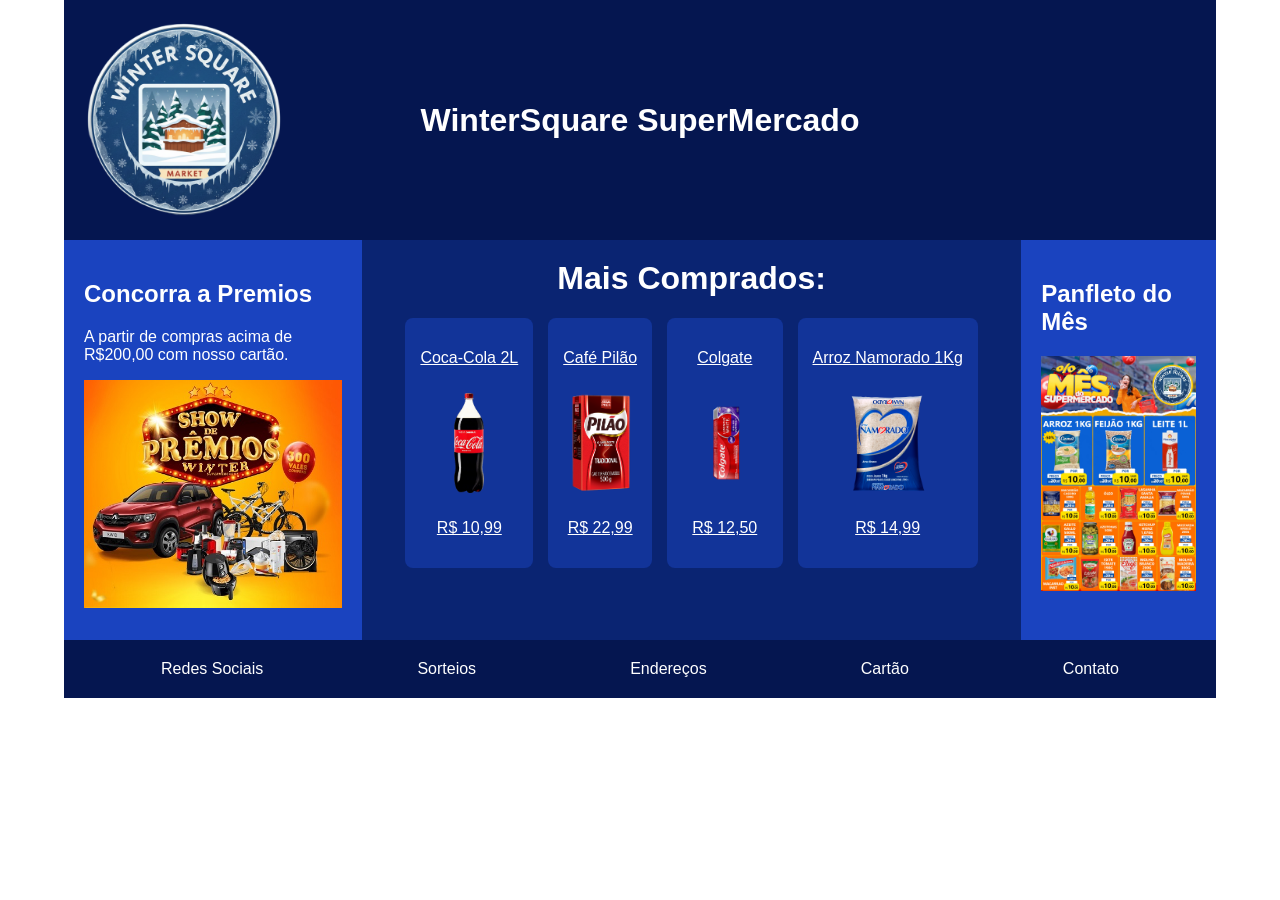
==== index.html @ 17dcb205 "Wevers1" ====
<!DOCTYPE html>
<html lang="pt-br">
<head>
    <meta charset="UTF-8">
    <meta name="viewport" content="width=device-width, initial-scale=1.0">
    <title>WinterSquare</title>
    <link rel="stylesheet" href="blz/arquiterura.css">
    <link rel="shortcut icon" href="imagens/logo (1).png" type="image/x-icon">
    <meta name="description" content="Mercado WinterSquare Compre Aqui">
    <meta name="authors" content="Gabriel Pinheiro & Lucas Oliveira">
    <meta name="keywords" content="Mercado, Super, SuperMercado, Promoções, Winter, Square, WinterSquare">

</head>
<body>
    <div class="container">
        <header>
            <div class="logohead">
                <img src="imagens/logo (1).png" alt="">
            <h1>WinterSquare SuperMercado</h1>
            <p></p>
            </div>
        </header>

        <div class="conteudo">
            <nav>
                <h1>Concorra a Premios</h1>
                <p>A partir de compras acima de R$200,00 com nosso cartão.</p>
            <img src="imagens/sorteio2.jpg" alt="">
        </nav>

            <main>
                <h1>Mais Comprados:</h1>
                
                <div class="lista-produtos">
                    <a href="coca.html">
                    <section>
                        <p>Coca-Cola 2L</p>
                        <img src="imagens/coca.png" alt="">
                        <p>R$ 10,99</p>
                    </section>
                </a>

                    <a href="coca.html"><section>
                        <p>Café Pilão</p>
                        <img src="imagens/cafe.png" alt="">
                        <p>R$ 22,99</p>
                    </section></a>

                    <a href="coca.html"><section>
                        <p>Colgate</p>
                        <img src="imagens/colgate.png" alt="">
                        <p>R$ 12,50</p>
                    </section></a>
                    <a href="coca"><section>
                        <p>Arroz Namorado 1Kg</p>
                        <img src="imagens/arroz.png" alt="">
                        <p>R$ 14,99</p>
                    </section></a>
                </div>
            </main>

            <aside>
                <h1>Panfleto do Mês</h1>
                <img src="imagens/panfleto.png" alt="">
            </aside>
        </div>

       <footer>
    <span>Redes Sociais</span>
    <span>Sorteios</span>
    <span>Endereços</span>
    <span>Cartão</span>
    <span>Contato</span>
</footer>
    </div>
</body>
</html>
---- blz/arquiterura.css ----
body {
    margin: 0;
    height: 100vh;
    font-family: Arial, Helvetica, sans-serif;
}

.container {
    width: 90%;
    margin: auto;
}

header {
    background-color: #051650;
    color: white;
    padding: 20px;
}

.conteudo {
    display: flex;
    min-height: 400px;
}

nav {
    background-color: #1a43bf;
    color: white;
    padding: 20px;
    width: 25%;
}

main {
    width: 60%;
    background-color: #0a2472;
    color: rgb(255, 255, 255);
    padding: 20px;
    display: flex;
    flex-direction: column;
    align-items: center;
}
main h1 {
    margin-top: 0;
    width: 100%;
    text-align: center;
}

.lista-produtos {
    display: flex;
    flex-wrap: wrap;
    justify-content: center;
    gap: 15px;
    width: 100%;
}

section img {
    max-width: 100%;
    height: auto;
    margin: 10px;
}

aside {
    background-color: #1a43bf;
    padding: 20px;
    width: 15%;
    height: auto;
    color: white;
}


section {
    background-color:#123499;
    padding: 15px;
    flex: 1; 
    display: flex;
    flex-direction: column;
    align-items: center;
    justify-content: space-between;
    border-radius: 8px;
    text-align: center;
}

section img {
    height: 100px;
    object-fit: contain; 
    margin: 10px 0;
}
footer {
    background-color: #051650;
    color: rgb(255, 255, 255);
    padding: 20px;
    display: flex;
    justify-content: space-around;
    align-items: center;
}

section:hover {
    transform: scale(1.1);
    cursor: pointer;
}
span:hover {
    transform: scale(1.2);
    cursor: pointer;
}
nav img {
    width: 100%;

}
aside img{
    width: 100%;
}
.logohead {
    display: flex;
    align-items: center;
    position: relative;
}
.logohead img {
    height: 200px;
}
.logohead h1 {
    position: absolute;
    left: 50%;
    transform: translateX(-50%);
    margin: 0;
}
a{
    color: white;
}
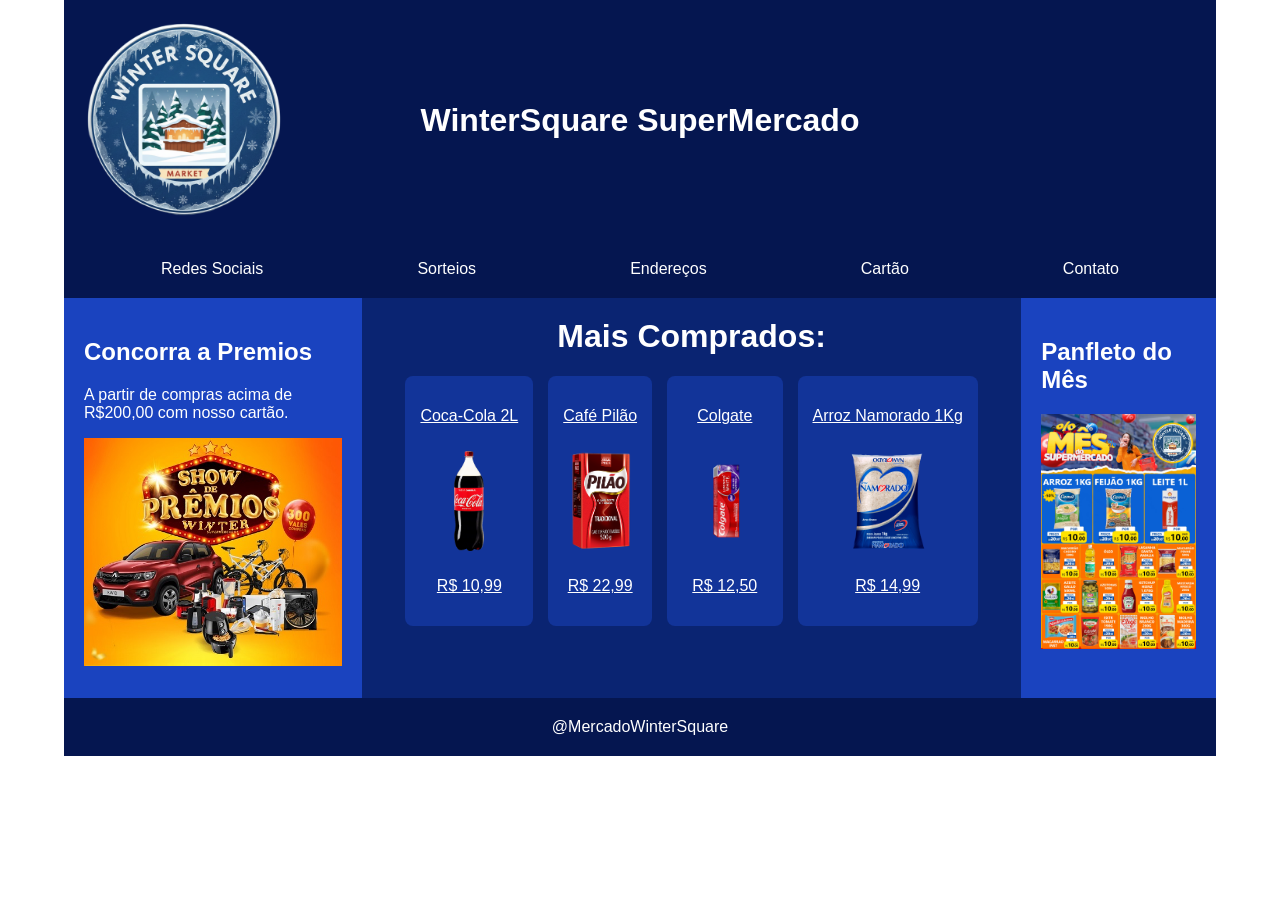
==== commit 4d1b4af7: "fizemos e refizemos todas as paginas" ====
--- a/index.html
+++ b/index.html
@@ -1,5 +1,6 @@
 <!DOCTYPE html>
 <html lang="pt-br">
+
 <head>
     <meta charset="UTF-8">
     <meta name="viewport" content="width=device-width, initial-scale=1.0">
@@ -11,51 +12,64 @@
     <meta name="keywords" content="Mercado, Super, SuperMercado, Promoções, Winter, Square, WinterSquare">
 
 </head>
+
 <body>
     <div class="container">
         <header>
             <div class="logohead">
                 <img src="imagens/logo (1).png" alt="">
-            <h1>WinterSquare SuperMercado</h1>
-            <p></p>
+                <h1>WinterSquare SuperMercado</h1>
+                <p></p>
             </div>
         </header>
-
+        <div class="vasco">
+            <span>Redes Sociais</span>
+            <span>Sorteios</span>
+            <span>Endereços</span>
+            <span>Cartão</span>
+            <span>Contato</span>
+        </div>
         <div class="conteudo">
             <nav>
                 <h1>Concorra a Premios</h1>
                 <p>A partir de compras acima de R$200,00 com nosso cartão.</p>
-            <img src="imagens/sorteio2.jpg" alt="">
-        </nav>
+                <img src="imagens/sorteio2.jpg" alt="">
+            </nav>
 
             <main>
                 <h1>Mais Comprados:</h1>
-                
+
                 <div class="lista-produtos">
                     <a href="coca.html">
-                    <section>
-                        <p>Coca-Cola 2L</p>
-                        <img src="imagens/coca.png" alt="">
-                        <p>R$ 10,99</p>
-                    </section>
-                </a>
+                        <section>
+                            <p>Coca-Cola 2L</p>
+                            <img src="imagens/coca.png" alt="">
+                            <p>R$ 10,99</p>
+                        </section>
+                    </a>
 
-                    <a href="coca.html"><section>
-                        <p>Café Pilão</p>
-                        <img src="imagens/cafe.png" alt="">
-                        <p>R$ 22,99</p>
-                    </section></a>
+                    <a href="pele.html">
+                        <section>
+                            <p>Café Pilão</p>
+                            <img src="imagens/cafe.png" alt="">
+                            <p>R$ 22,99</p>
+                        </section>
+                    </a>
 
-                    <a href="coca.html"><section>
-                        <p>Colgate</p>
-                        <img src="imagens/colgate.png" alt="">
-                        <p>R$ 12,50</p>
-                    </section></a>
-                    <a href="coca"><section>
-                        <p>Arroz Namorado 1Kg</p>
-                        <img src="imagens/arroz.png" alt="">
-                        <p>R$ 14,99</p>
-                    </section></a>
+                    <a href="congas.html">
+                        <section>
+                            <p>Colgate</p>
+                            <img src="imagens/colgate.png" alt="">
+                            <p>R$ 12,50</p>
+                        </section>
+                    </a>
+                    <a href="declan.html">
+                        <section>
+                            <p>Arroz Namorado 1Kg</p>
+                            <img src="imagens/arroz.png" alt="">
+                            <p>R$ 14,99</p>
+                        </section>
+                    </a>
                 </div>
             </main>
 
@@ -63,15 +77,8 @@
                 <h1>Panfleto do Mês</h1>
                 <img src="imagens/panfleto.png" alt="">
             </aside>
-        </div>
-
-       <footer>
-    <span>Redes Sociais</span>
-    <span>Sorteios</span>
-    <span>Endereços</span>
-    <span>Cartão</span>
-    <span>Contato</span>
-</footer>
+        </div><footer>@MercadoWinterSquare</footer>
     </div>
 </body>
-</html>
+
+</html>
--- a/blz/arquiterura.css
+++ b/blz/arquiterura.css
@@ -91,6 +91,15 @@
     align-items: center;
 }
 
+.vasco {
+    background-color: #051650;
+    color: rgb(255, 255, 255);
+    padding: 20px;
+    display: flex;
+    justify-content: space-around;
+    align-items: center;
+}
+
 section:hover {
     transform: scale(1.1);
     cursor: pointer;
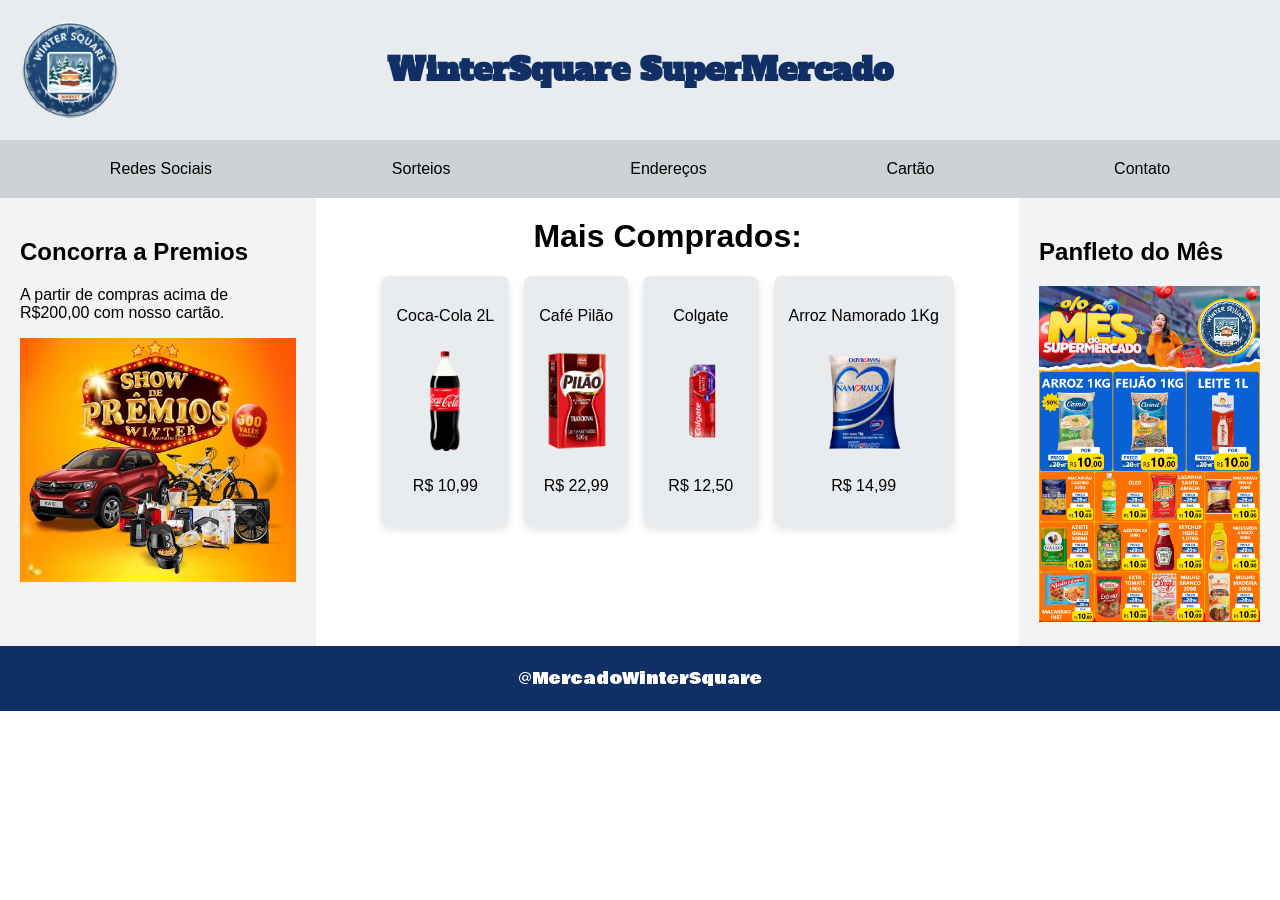
==== commit 15690f42: "recoloração das páginas" ====
--- a/index.html
+++ b/index.html
@@ -69,6 +69,7 @@
                             <img src="imagens/arroz.png" alt="">
                             <p>R$ 14,99</p>
                         </section>
+                        
                     </a>
                 </div>
             </main>
--- a/blz/arquiterura.css
+++ b/blz/arquiterura.css
@@ -1,3 +1,5 @@
+@import url('https://fonts.googleapis.com/css2?family=Alfa+Slab+One&display=swap');
+@import url('https://fonts.googleapis.com/css2?family=Bowlby+One&display=swap');
 body {
     margin: 0;
     height: 100vh;
@@ -5,14 +7,15 @@
 }
 
 .container {
-    width: 90%;
+    width: 100%;
     margin: auto;
 }
 
 header {
-    background-color: #051650;
-    color: white;
+    background-color: #e9ecef;
+    color: #102f64;
     padding: 20px;
+    font-family: "Alfa Slab One", serif;
 }
 
 .conteudo {
@@ -21,16 +24,16 @@
 }
 
 nav {
-    background-color: #1a43bf;
-    color: white;
+    background-color: #f1f3f5;
+    color: rgb(0, 0, 0);
     padding: 20px;
     width: 25%;
 }
 
 main {
     width: 60%;
-    background-color: #0a2472;
-    color: rgb(255, 255, 255);
+    background-color:#ffffff;
+    color: rgb(0, 0, 0);
     padding: 20px;
     display: flex;
     flex-direction: column;
@@ -57,16 +60,16 @@
 }
 
 aside {
-    background-color: #1a43bf;
+    background-color: #f1f3f5;
     padding: 20px;
-    width: 15%;
+    width: 20%;
     height: auto;
-    color: white;
+    color: rgb(0, 0, 0);
 }
 
 
 section {
-    background-color:#123499;
+    background-color:#e9ecef;
     padding: 15px;
     flex: 1; 
     display: flex;
@@ -75,6 +78,8 @@
     justify-content: space-between;
     border-radius: 8px;
     text-align: center;
+    color:black;
+    box-shadow: 0 4px 8px rgba(0,0,0,0.1);
 }
 
 section img {
@@ -83,17 +88,18 @@
     margin: 10px 0;
 }
 footer {
-    background-color: #051650;
+    background-color: #102f64;
     color: rgb(255, 255, 255);
     padding: 20px;
     display: flex;
     justify-content: space-around;
     align-items: center;
+    font-family: "Bowlby One", sans-serif;
 }
 
 .vasco {
-    background-color: #051650;
-    color: rgb(255, 255, 255);
+    background-color: #ced2d4;
+    color: rgb(0, 0, 0);
     padding: 20px;
     display: flex;
     justify-content: space-around;
@@ -121,7 +127,7 @@
     position: relative;
 }
 .logohead img {
-    height: 200px;
+    height: 100px;
 }
 .logohead h1 {
     position: absolute;
@@ -130,5 +136,5 @@
     margin: 0;
 }
 a{
-    color: white;
+    color: #e9ecef;
 }
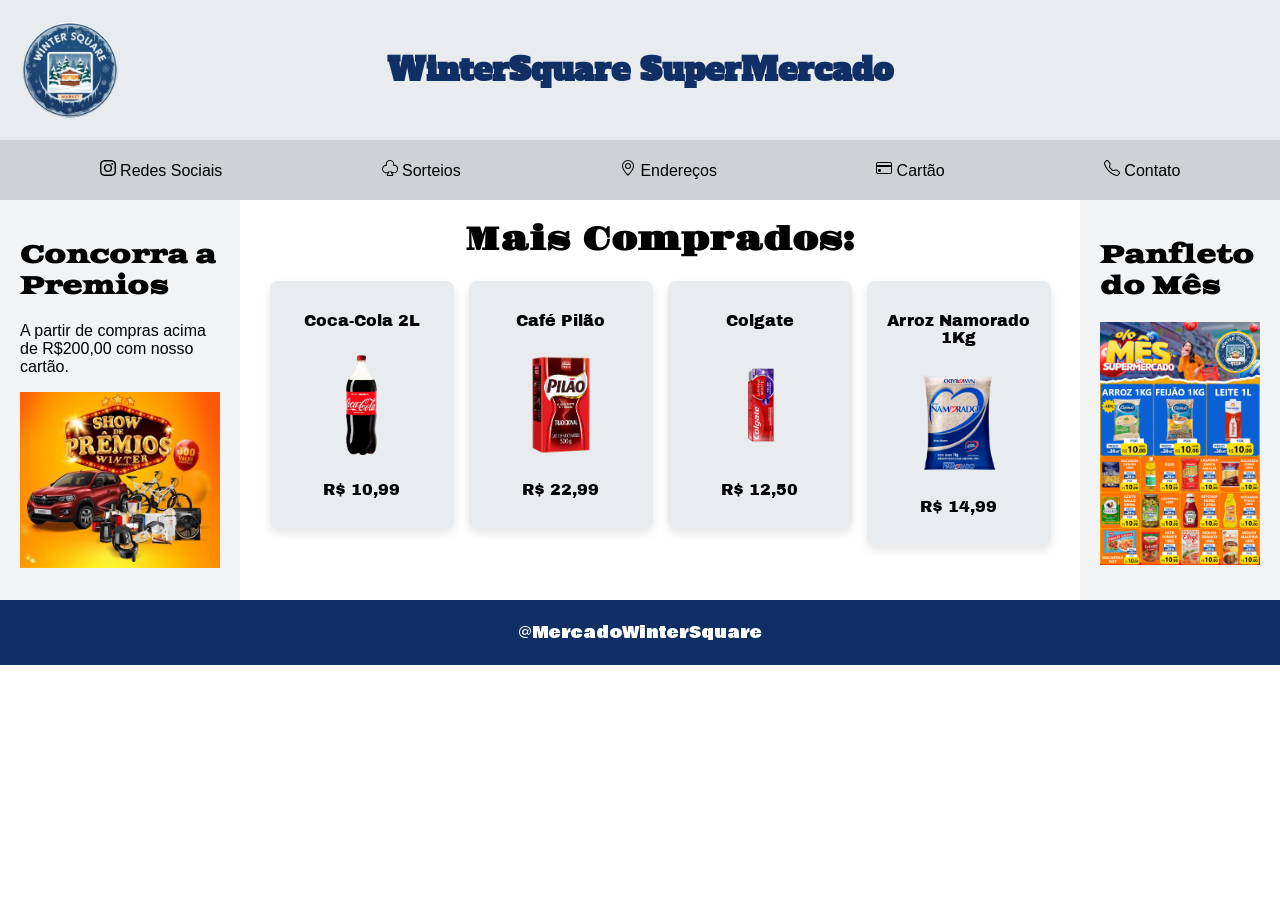
==== commit bb747ade: "icones adicionados e redimencionamento de imagens" ====
--- a/index.html
+++ b/index.html
@@ -23,11 +23,23 @@
             </div>
         </header>
         <div class="vasco">
-            <span>Redes Sociais</span>
-            <span>Sorteios</span>
-            <span>Endereços</span>
-            <span>Cartão</span>
-            <span>Contato</span>
+            <span><svg xmlns="http://www.w3.org/2000/svg" width="16" height="16" fill="currentColor" class="bi bi-instagram" viewBox="0 0 16 16">
+  <path d="M8 0C5.829 0 5.556.01 4.703.048 3.85.088 3.269.222 2.76.42a3.9 3.9 0 0 0-1.417.923A3.9 3.9 0 0 0 .42 2.76C.222 3.268.087 3.85.048 4.7.01 5.555 0 5.827 0 8.001c0 2.172.01 2.444.048 3.297.04.852.174 1.433.372 1.942.205.526.478.972.923 1.417.444.445.89.719 1.416.923.51.198 1.09.333 1.942.372C5.555 15.99 5.827 16 8 16s2.444-.01 3.298-.048c.851-.04 1.434-.174 1.943-.372a3.9 3.9 0 0 0 1.416-.923c.445-.445.718-.891.923-1.417.197-.509.332-1.09.372-1.942C15.99 10.445 16 10.173 16 8s-.01-2.445-.048-3.299c-.04-.851-.175-1.433-.372-1.941a3.9 3.9 0 0 0-.923-1.417A3.9 3.9 0 0 0 13.24.42c-.51-.198-1.092-.333-1.943-.372C10.443.01 10.172 0 7.998 0zm-.717 1.442h.718c2.136 0 2.389.007 3.232.046.78.035 1.204.166 1.486.275.373.145.64.319.92.599s.453.546.598.92c.11.281.24.705.275 1.485.039.843.047 1.096.047 3.231s-.008 2.389-.047 3.232c-.035.78-.166 1.203-.275 1.485a2.5 2.5 0 0 1-.599.919c-.28.28-.546.453-.92.598-.28.11-.704.24-1.485.276-.843.038-1.096.047-3.232.047s-2.39-.009-3.233-.047c-.78-.036-1.203-.166-1.485-.276a2.5 2.5 0 0 1-.92-.598 2.5 2.5 0 0 1-.6-.92c-.109-.281-.24-.705-.275-1.485-.038-.843-.046-1.096-.046-3.233s.008-2.388.046-3.231c.036-.78.166-1.204.276-1.486.145-.373.319-.64.599-.92s.546-.453.92-.598c.282-.11.705-.24 1.485-.276.738-.034 1.024-.044 2.515-.045zm4.988 1.328a.96.96 0 1 0 0 1.92.96.96 0 0 0 0-1.92m-4.27 1.122a4.109 4.109 0 1 0 0 8.217 4.109 4.109 0 0 0 0-8.217m0 1.441a2.667 2.667 0 1 1 0 5.334 2.667 2.667 0 0 1 0-5.334"/>
+</svg> Redes Sociais</span>
+            <span><svg xmlns="http://www.w3.org/2000/svg" width="16" height="16" fill="currentColor" class="bi bi-suit-club" viewBox="0 0 16 16">
+  <path d="M8 1a3.25 3.25 0 0 0-3.25 3.25c0 .186 0 .29.016.41.014.12.045.27.12.527l.19.665-.692-.028a3.25 3.25 0 1 0 2.357 5.334.5.5 0 0 1 .844.518l-.003.005-.006.015-.024.055a22 22 0 0 1-.438.92 22 22 0 0 1-1.266 2.197c-.013.018-.02.05.001.09q.016.029.03.036A.04.04 0 0 0 5.9 15h4.2q.014 0 .022-.006a.1.1 0 0 0 .029-.035c.02-.04.014-.073.001-.091a23 23 0 0 1-1.704-3.117l-.024-.054-.006-.015-.002-.004a.5.5 0 0 1 .838-.524c.601.7 1.516 1.168 2.496 1.168a3.25 3.25 0 1 0-.139-6.498l-.699.03.199-.671c.14-.47.14-.745.139-.927V4.25A3.25 3.25 0 0 0 8 1m2.207 12.024c.225.405.487.848.78 1.294C11.437 15 10.975 16 10.1 16H5.9c-.876 0-1.338-1-.887-1.683.291-.442.552-.88.776-1.283a4.25 4.25 0 1 1-2.007-8.187l-.009-.064c-.023-.187-.023-.348-.023-.52V4.25a4.25 4.25 0 0 1 8.5 0c0 .14 0 .333-.04.596a4.25 4.25 0 0 1-.46 8.476 4.2 4.2 0 0 1-1.543-.298"/>
+</svg> Sorteios</span>
+            <span><svg xmlns="http://www.w3.org/2000/svg" width="16" height="16" fill="currentColor" class="bi bi-geo-alt" viewBox="0 0 16 16">
+  <path d="M12.166 8.94c-.524 1.062-1.234 2.12-1.96 3.07A32 32 0 0 1 8 14.58a32 32 0 0 1-2.206-2.57c-.726-.95-1.436-2.008-1.96-3.07C3.304 7.867 3 6.862 3 6a5 5 0 0 1 10 0c0 .862-.305 1.867-.834 2.94M8 16s6-5.686 6-10A6 6 0 0 0 2 6c0 4.314 6 10 6 10"/>
+  <path d="M8 8a2 2 0 1 1 0-4 2 2 0 0 1 0 4m0 1a3 3 0 1 0 0-6 3 3 0 0 0 0 6"/>
+</svg> Endereços</span>
+            <span><svg xmlns="http://www.w3.org/2000/svg" width="16" height="16" fill="currentColor" class="bi bi-credit-card" viewBox="0 0 16 16">
+  <path d="M0 4a2 2 0 0 1 2-2h12a2 2 0 0 1 2 2v8a2 2 0 0 1-2 2H2a2 2 0 0 1-2-2zm2-1a1 1 0 0 0-1 1v1h14V4a1 1 0 0 0-1-1zm13 4H1v5a1 1 0 0 0 1 1h12a1 1 0 0 0 1-1z"/>
+  <path d="M2 10a1 1 0 0 1 1-1h1a1 1 0 0 1 1 1v1a1 1 0 0 1-1 1H3a1 1 0 0 1-1-1z"/>
+</svg> Cartão</span>
+            <span><svg xmlns="http://www.w3.org/2000/svg" width="16" height="16" fill="currentColor" class="bi bi-telephone" viewBox="0 0 16 16">
+  <path d="M3.654 1.328a.678.678 0 0 0-1.015-.063L1.605 2.3c-.483.484-.661 1.169-.45 1.77a17.6 17.6 0 0 0 4.168 6.608 17.6 17.6 0 0 0 6.608 4.168c.601.211 1.286.033 1.77-.45l1.034-1.034a.678.678 0 0 0-.063-1.015l-2.307-1.794a.68.68 0 0 0-.58-.122l-2.19.547a1.75 1.75 0 0 1-1.657-.459L5.482 8.062a1.75 1.75 0 0 1-.46-1.657l.548-2.19a.68.68 0 0 0-.122-.58zM1.884.511a1.745 1.745 0 0 1 2.612.163L6.29 2.98c.329.423.445.974.315 1.494l-.547 2.19a.68.68 0 0 0 .178.643l2.457 2.457a.68.68 0 0 0 .644.178l2.189-.547a1.75 1.75 0 0 1 1.494.315l2.306 1.794c.829.645.905 1.87.163 2.611l-1.034 1.034c-.74.74-1.846 1.065-2.877.702a18.6 18.6 0 0 1-7.01-4.42 18.6 18.6 0 0 1-4.42-7.009c-.362-1.03-.037-2.137.703-2.877z"/>
+</svg> Contato</span>
         </div>
         <div class="conteudo">
             <nav>
--- a/blz/arquiterura.css
+++ b/blz/arquiterura.css
@@ -1,5 +1,8 @@
 @import url('https://fonts.googleapis.com/css2?family=Alfa+Slab+One&display=swap');
 @import url('https://fonts.googleapis.com/css2?family=Bowlby+One&display=swap');
+@import url('https://fonts.googleapis.com/css2?family=Gravitas+One&display=swap');
+@import url('https://fonts.googleapis.com/css2?family=Goblin+One&display=swap');
+@import url('https://fonts.googleapis.com/css2?family=Archivo+Black&display=swap');
 body {
     margin: 0;
     height: 100vh;
@@ -135,6 +138,26 @@
     transform: translateX(-50%);
     margin: 0;
 }
-a{
+a {
     color: #e9ecef;
+}
+.lista-produtos a {
+height: 100%;
+width: 23%;
+}
+main {
+width: 100%;
+height: 100¢;
+}
+main h1 {
+    font-family: "Gravitas One", serif;
+}
+nav h1 {
+    font-family: "Goblin One", serif;
+}
+aside {
+    font-family: "Goblin One", serif;
+}
+.lista-produtos {
+    font-family: "Archivo Black", sans-serif;
 }
